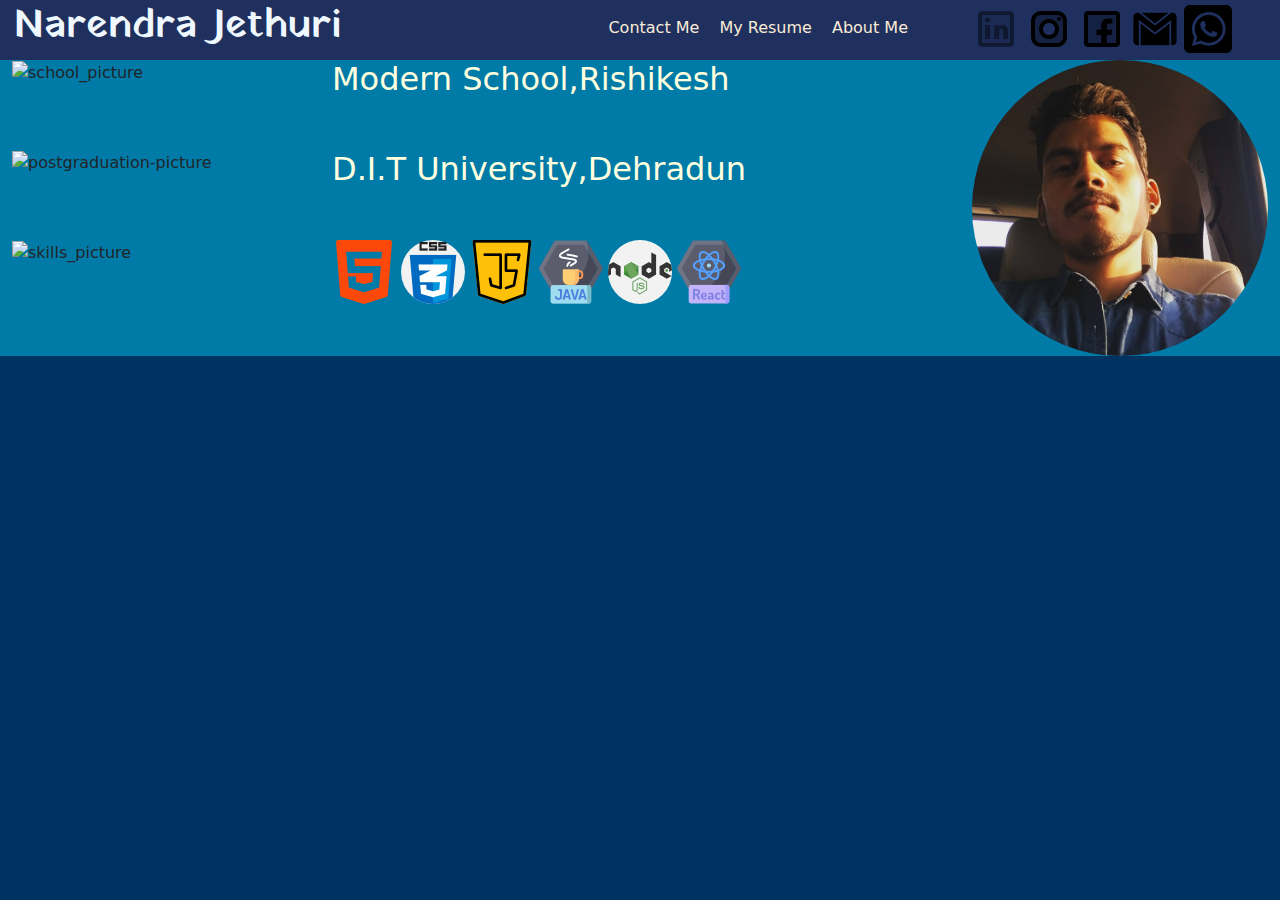
==== index.html @ 09c1b382 "first commit" ====
<!DOCTYPE html>
<html lang="en">
<head>
    <meta charset="UTF-8">
    <meta http-equiv="X-UA-Compatible" content="IE=edge">
    <meta name="viewport" content="width=device-width, initial-scale=1.0">
    <title>Document</title>
    <link rel="stylesheet" href="https://cdnjs.cloudflare.com/ajax/libs/jquery/3.6.3/jquery.slim.min.js">
    <link rel="preconnect" href="https://fonts.googleapis.com">
    <link rel="preconnect" href="https://fonts.gstatic.com" crossorigin>
    <link href="https://fonts.googleapis.com/css2?family=Raleway:wght@100;400&family=Yatra+One&display=swap" rel="stylesheet">
    <link rel="stylesheet" href="https://cdnjs.cloudflare.com/ajax/libs/bootstrap/5.2.3/css/bootstrap.min.css">
    <link rel="stylesheet" href="index.css">
</head> 
<body>
    <div class="container-fluid">
        <div class="row">
            <div class="col-lg-5 first_header">
                <h1 id="name_heading">Narendra Jethuri</h1>
            </div>
            <div class="col-lg-4 second_header">
                <ul>
                    <li><a href="#about">About Me</a></li>
                    <li><a href="#Resume">My Resume</a></li>
                    <li><a href="#Contact">Contact Me</a></li>
                </ul>
            </div>
            <div class="col-lg-3 third_header">
                <a href="https://www.linkedin.com/in/narendra-jethuri-ba026a129//">
                    <img id="divbar_image"src="Images/linkedin.png" alt="linkedin">
                </a>
                <a href="https://www.instagram.com/">
                    <img id="divbar_image"src="Images/instagram.png" alt="Instgram">   
                </a>
                <a href="https://www.facebook.com/">
                    <img id="divbar_image"src="Images/facebook.png" alt="facebook">
                </a>
                <a href="">
                    <img id="divbar_image"src="Images/gmail.png" alt="gmail">
                </a>
                <a href="https://web.whatsapp.com/">
                    <img id="divbar_image"src="Images/whatsapp.png" alt="whatsapp">
                </a>
            </div>
        </div>
                                                <!-- <hr style="color:white;width:100%;">     -->
    <div class="row"id="second-part-of-page">
            <div class="col-9"id="second-div-first">
                <!-- first-row-school -->
                <div class="row">
                    <div id="inner-div-first"class="col-4 ritx">
                        <img src="images/school_2.png" alt="school_picture  ">
                    </div>
                    <div id="inner-div-second" class="col-8 ritx">
                        <h2>Modern School,Rishikesh</h2>
                    </div>
                </div>
                <!-- //second-row-postgraduation -->
                <div class="row">
                    <div id="inner-div-first"class="col-4 ritx">
                        <img src="images/postgraduation.png" alt="postgraduation-picture  ">
                    </div>
                    <div id="inner-div-second" class="col-8 ritx">
                        <h2>D.I.T University,Dehradun</h2>
                    </div>
                </div>
                <!-- skills-row -->
                <div class="row">
                        <div id="inner-div-first"class="col-4 ritx">
                            <img src="images/skills.png" alt="skills_picture  ">
                        </div>
                        <div id="inner-div-second" class="col-8 ritx">
                            <img id="tech-icon"src="Images/html-5.png" alt="html-5">
                            <img  id="tech-icon"src="Images/css.png" alt="css-3">
                            <img  id="tech-icon"src="Images/java-script.png" alt="Jscript">
                            <img  id="tech-icon"src="Images/java.png" alt="java">
                            <img  id="tech-icon"src="Images/nodejs.png" alt="nodejs">
                            <img src="Images/react.png" alt="react_picture">
                        </div> 
                </div>
            </div>   
            <div class="col-3">
                <img id="profile_image"class="img-fluid"src="Images/naren.jpg" alt="profile_resume">
            </div>  
        </div>
        </div>
    </div>   
    </body>
</html>
---- index.css ----
body
{
    background-color: #003262;
}
.container-fluid
    {
    background-color: #1F305E;
}
p
{
    color: yellow;
}
#name_heading   
{
    font-family: 'Raleway', sans-serif;
     font-family: 'Yatra One', cursive;
    padding:2px;
    box-sizing: border-box;
    color: aliceblue;
}

ul,li 
{ 
    box-sizing: content-box;
    list-style-type: none;
    padding-right:20px;
    padding-top: 8px;
    text-decoration:none;
    float:right;
}
a:hover
{
    color:#E3DAC9;
    font-size: larger;
}
a
{
    text-decoration: none;
    color: antiquewhite;
}
#divbar_image
{
    padding-top:5px;
    /* background-color: yellow; */
} 
#divbar_image:hover
{
    background-color: thistle; 
    border-radius:20px;
    border:2px solid white;
}
#second-part-of-page
{
    background-color: #007BA7   ;
}
#profile_image
{
    border-radius:155px;
}
h2
{
    color: lightyellow;
}
.ritx
{
    height: 90px;
}
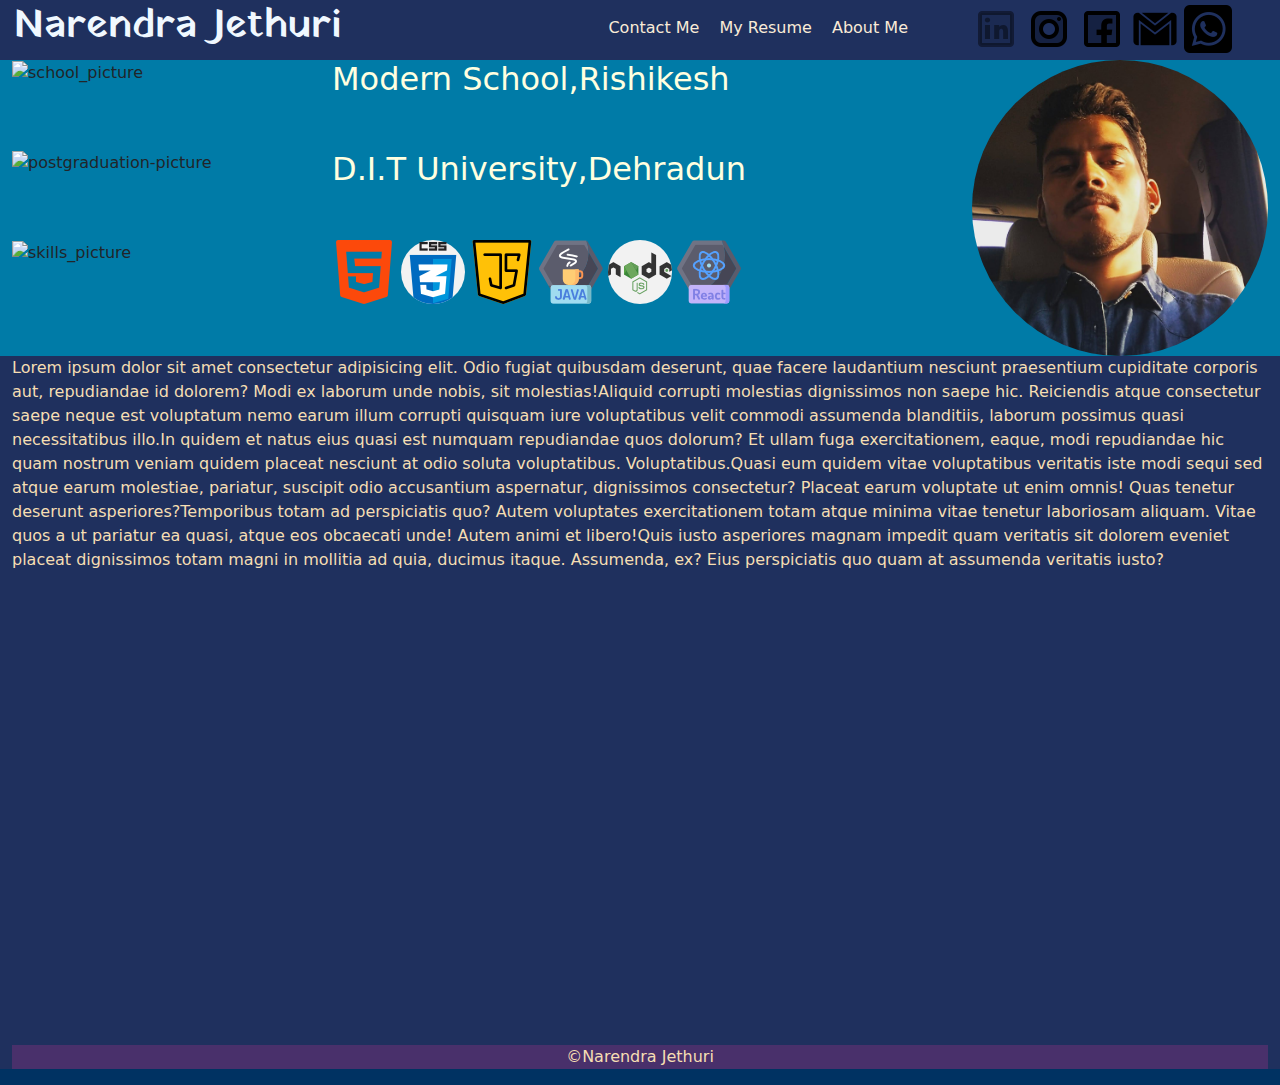
==== commit b3de8a06: "maps" ====
--- a/index.html
+++ b/index.html
@@ -22,7 +22,7 @@
                 <ul>
                     <li><a href="#about">About Me</a></li>
                     <li><a href="#Resume">My Resume</a></li>
-                    <li><a href="#Contact">Contact Me</a></li>
+                    <li><a href="#contact">Contact Me</a></li>
                 </ul>
             </div>
             <div class="col-lg-3 third_header">
@@ -58,7 +58,7 @@
                 <!-- //second-row-postgraduation -->
                 <div class="row">
                     <div id="inner-div-first"class="col-4 ritx">
-                        <img src="images/postgraduation.png" alt="postgraduation-picture  ">
+                        <img src="images/postgraduation_picture.png" alt="postgraduation-picture  ">
                     </div>
                     <div id="inner-div-second" class="col-8 ritx">
                         <h2>D.I.T University,Dehradun</h2>
@@ -83,7 +83,19 @@
                 <img id="profile_image"class="img-fluid"src="Images/naren.jpg" alt="profile_resume">
             </div>  
         </div>
+        <div id="about">
+            <p><span>Lorem ipsum dolor sit amet consectetur adipisicing elit. Odio fugiat quibusdam deserunt, quae facere laudantium nesciunt praesentium cupiditate corporis aut, repudiandae id dolorem? Modi ex laborum unde nobis, sit molestias!</span><span>Aliquid corrupti molestias dignissimos non saepe hic. Reiciendis atque consectetur saepe neque est voluptatum nemo earum illum corrupti quisquam iure voluptatibus velit commodi assumenda blanditiis, laborum possimus quasi necessitatibus illo.</span><span>In quidem et natus eius quasi est numquam repudiandae quos dolorum? Et ullam fuga exercitationem, eaque, modi repudiandae hic quam nostrum veniam quidem placeat nesciunt at odio soluta voluptatibus. Voluptatibus.</span><span>Quasi eum quidem vitae voluptatibus veritatis iste modi sequi sed atque earum molestiae, pariatur, suscipit odio accusantium aspernatur, dignissimos consectetur? Placeat earum voluptate ut enim omnis! Quas tenetur deserunt asperiores?</span><span>Temporibus totam ad perspiciatis quo? Autem voluptates exercitationem totam atque minima vitae tenetur laboriosam aliquam. Vitae quos a ut pariatur ea quasi, atque eos obcaecati unde! Autem animi et libero!</span><span>Quis iusto asperiores magnam impedit quam veritatis sit dolorem eveniet placeat dignissimos totam magni in mollitia ad quia, ducimus itaque. Assumenda, ex? Eius perspiciatis quo quam at assumenda veritatis iusto?</span></p>
         </div>
-    </div>   
+        <div id="contact">
+            <iframe src="https://www.google.com/maps/embed?pb=!1m10!1m8!1m3!1d431.41514847273055!2d78.29873413854385!3d30.113621488224563!3m2!1i1024!2i768!4f13.1!5e0!3m2!1sen!2sin!4v1677658081309!5m2!1sen!2sin" width="600" height="450" style="border:0;" allowfullscreen="" loading="lazy" referrerpolicy="no-referrer-when-downgrade"></iframe>
+            </div>
+            <div>
+                <footer>
+                    <p >&copyNarendra Jethuri</p>
+
+                </footer>
+            </div>
+        </div>
+    
     </body>
 </html>--- a/index.css
+++ b/index.css
@@ -8,7 +8,7 @@
 }
 p
 {
-    color: yellow;
+    color: wheat;
 }
 #name_heading   
 {
@@ -64,4 +64,14 @@
 .ritx
 {
     height: 90px;
+}
+iframe
+{
+    width:100%;
+}
+footer 
+{
+    width:100%;
+    text-align:center;
+    background-color: #49306B;
 }